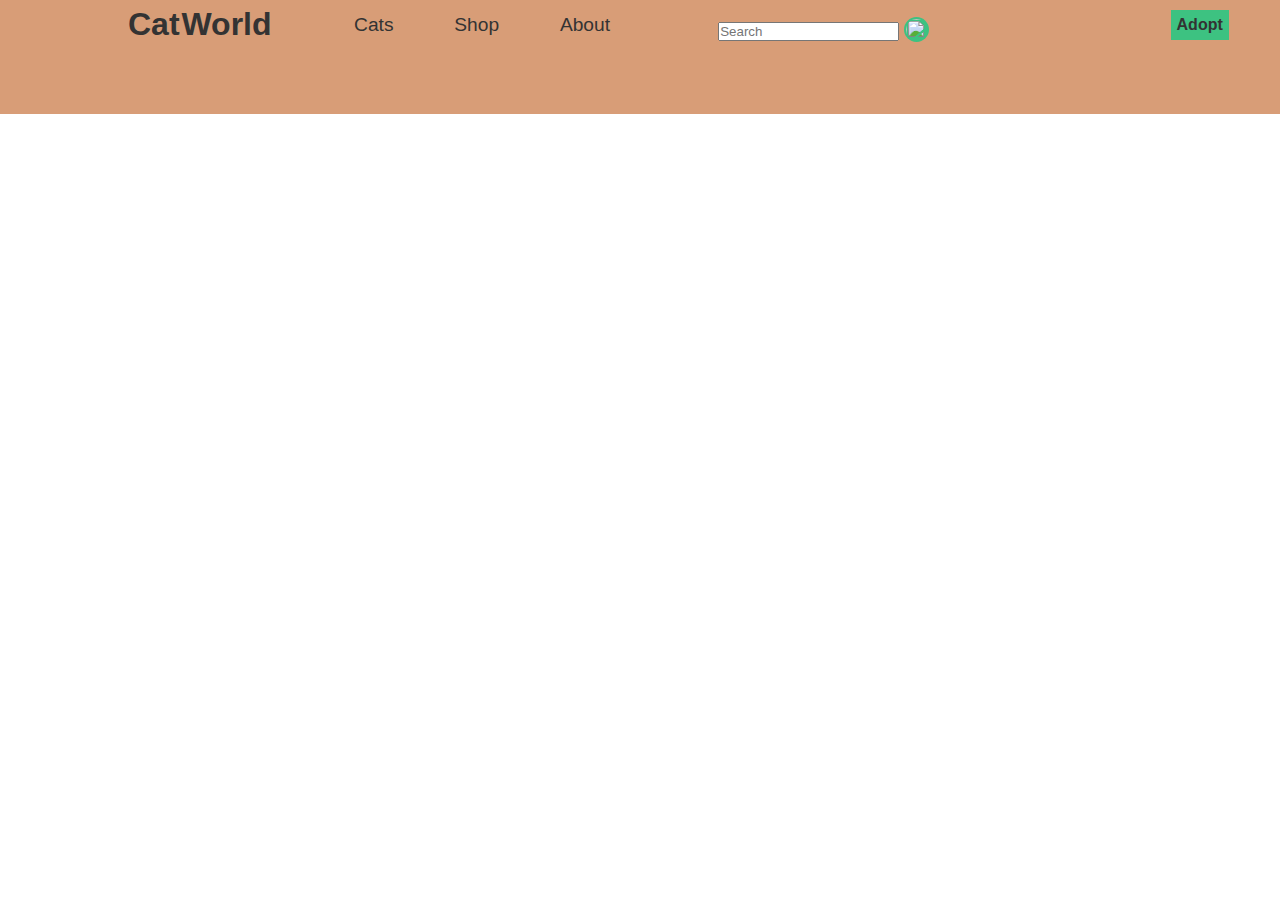
==== index.html @ 42374eef "Update index.html" ====
<!DOCTYPE html>
<html lang="en">
<head>
    <link rel="stylesheet" href="styles.css">
    <meta charset="UTF-8">
    <meta http-equiv="X-UA-Compatible" content="IE=edge">
    <meta name="viewport" content="width=device-width, initial-scale=1.0">
    <title>Cat World</title>
</head>
<body>
    <div grid>
        <div class="header">
        <header>
        <div class="navBar">
                <a class="logo" href="index.html">
                    <span class="catLogo">Cat</span>
                    <span class="worldLogo">World</span>
                </a>
        </div>
        <ul class="navLinks">
            <li class="navCats"><a href="navCats.html">Cats</a></li>
            <li class="navShop"><a href="navShop.html">Shop</a></li>
            <li class="navAbout"><a href="navAbout.html">About</a></li>
        </ul>
        <div class=searchBar>
            <input type="text" placeholder="Search">
            <a href="searchPage.html">
                <img src="magnifying-glass.png" width="16px"
            </a>
        </div>
        <a class="navAdopt" href="navAdopt">Adopt</a>

        </header>
        </div>
    </div>
</body>
</html>
---- styles.css ----
* {
    box-sizing: border-box;
    margin: 0%;
    padding: 0%;
    font-family: poppins, sans-serif;
    /*
    display: grid;
    grid-template-columns: 1em 1em 1em 1em 1em 1em 1em 1em 1em 1em 1em 1em;
}
.grid {
    display: grid;
    grid-template-columns: 8.3% 8.3% 8.3% 8.3% 8.3% 8.3% 8.3% 8.3% 8.3% 8.3% 8.3% 8.3%;
}
.grid > div{
    background:#eee;
    padding:1em;
  }
  .grid > div:nth-child(odd){
    background:#ddd;
   */ 
  }
  
a {
    text-decoration: none;
    color: #333;
}
header {
    display: flex;
    justify-content: space-between;
    align-items: center;
    padding: 3% 10%;
    margin-right: 2vw;

}
.header {
    background-color: #D89D77;
    
}

.logo {
    position: relative;
    font-size: 2rem;
    font-weight:bold;
    text-decoration: none;
    padding: 0%;
    margin:0%;
    bottom: 2rem;
}
.catLogo {
    color:#333;
}
.worldLogo {
    color: #333;
    margin-left: -7px;
}
.navLinks li {
    display: inline-block;
    
}

.navLinks {
    
    position: relative;
    bottom: 2rem;
    font-size: 1.2rem;
    display: flex;
    justify-content: space-between;
    max-width: 20vw;
    width: 100%;
    /* list-style-type: none; */
    margin: 0%;
    float: left;
    /* display: inline; */
    padding: 0%;
    color:#333;
}
.searchBar {
    position: relative;
    left: 2vw;
    bottom: 2rem;
}
.searchBar img {
    position: relative;
    top: .5rem;
    background-color: #3DC281;
    border-radius: 50%;
    box-sizing: border-box;
    height:25px;
    Width:25px;
    padding: 2px;
    
}
.navAdopt {
    position: relative;
    left: 8vw !important;
    bottom: 2rem !important;
    color: #333;
    background-color: #3DC281;
    font-weight: 600;
    border: 2px solid #3DC281;
    padding: 4px;
    bottom: 5px;
}
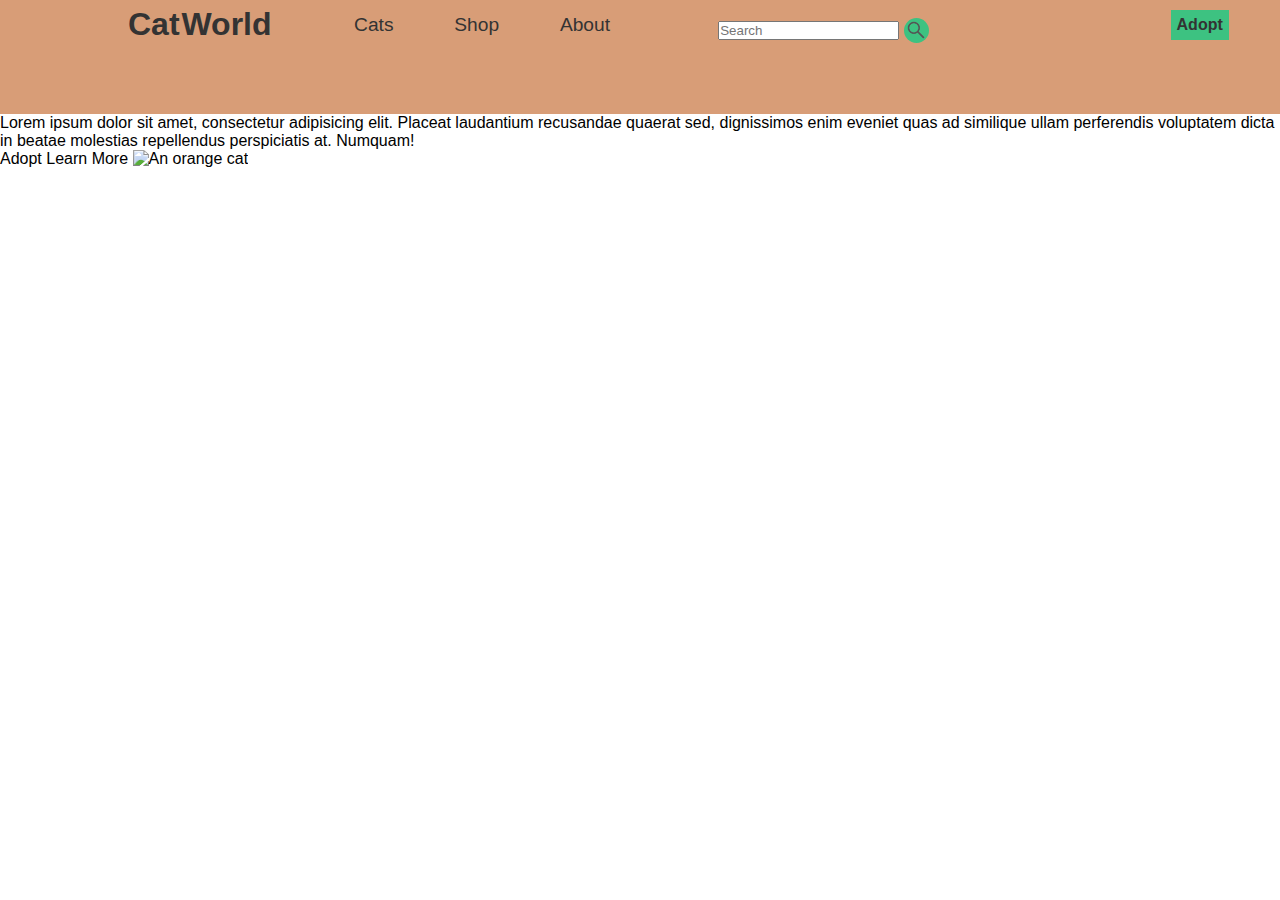
==== commit f3cfda6c: "Update index.html" ====
--- a/index.html
+++ b/index.html
@@ -11,7 +11,7 @@
     <div grid>
         <div class="header">
         <header>
-        <div class="navBar">
+        <div class="navLogo">
                 <a class="logo" href="index.html">
                     <span class="catLogo">Cat</span>
                     <span class="worldLogo">World</span>
@@ -25,13 +25,22 @@
         <div class=searchBar>
             <input type="text" placeholder="Search">
             <a href="searchPage.html">
-                <img src="magnifying-glass.png" width="16px"
+                <img src="Magnifying-glass.png" width="16px"
             </a>
         </div>
         <a class="navAdopt" href="navAdopt">Adopt</a>
 
         </header>
         </div>
+        <div class="Content">
+            <div class="hero">
+                <p id="heroText">Lorem ipsum dolor sit amet, consectetur
+                    adipisicing elit. Placeat laudantium recusandae quaerat sed, dignissimos enim eveniet quas ad similique ullam perferendis voluptatem dicta in beatae molestias repellendus perspiciatis at. Numquam!</p>
+                <span class="primaryButton">Adopt</span>
+                <span class="secondaryButton">Learn More</span>
+                <img id="heroImage" src="cat-hero.png" alt="An orange cat">
+            </div>
+        </div>
     </div>
 </body>
 </html>
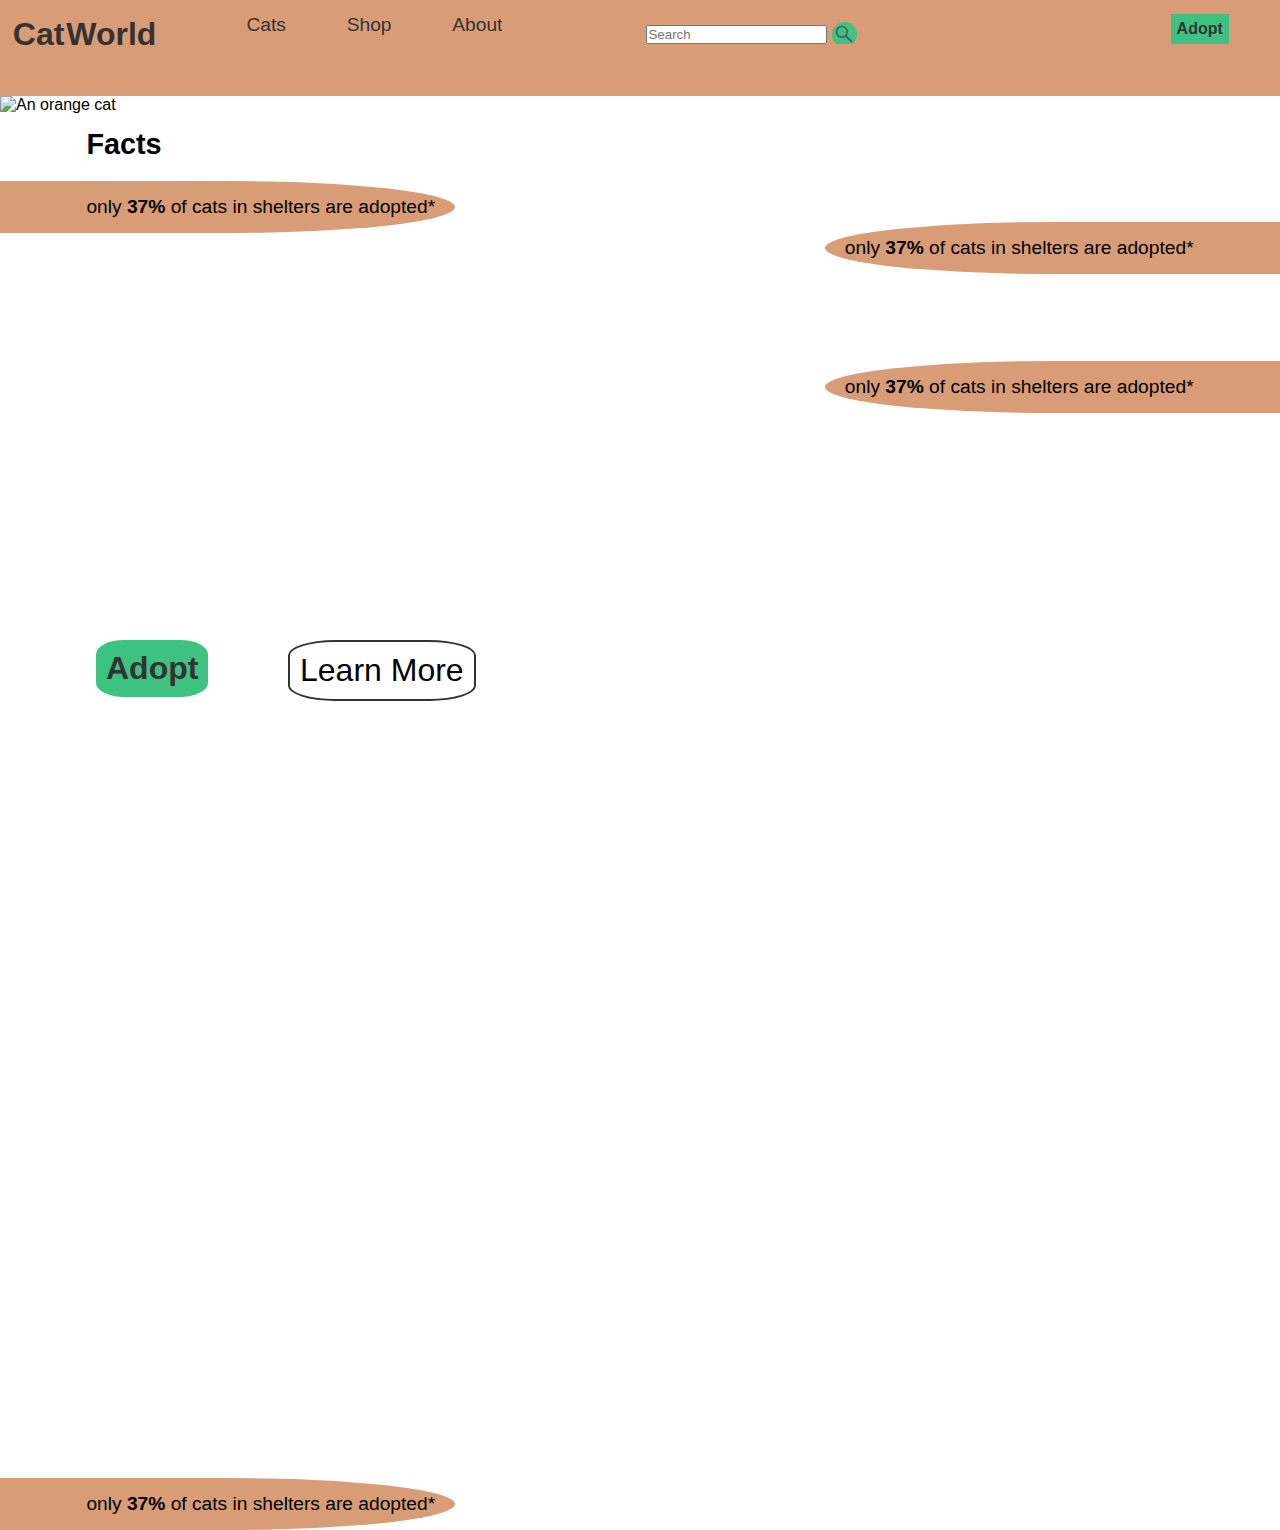
==== commit b0bbb71f: "Add files via upload" ====
--- a/index.html
+++ b/index.html
@@ -40,7 +40,14 @@
                 <span class="secondaryButton">Learn More</span>
                 <img id="heroImage" src="cat-hero.png" alt="An orange cat">
             </div>
+            <div class="facts">
+                <h2 class="sectionHeading">Facts</h2>
+                <span class="fact1Left">only <b>37%</b> of cats in shelters are adopted*</span>
+                <span class="fact2Left">only <b>37%</b> of cats in shelters are adopted*</span>
+                <span class="fact1Right">only <b>37%</b> of cats in shelters are adopted*</span>
+                <span class="fact2Right">only <b>37%</b> of cats in shelters are adopted*</span>
+            </div>
         </div>
     </div>
 </body>
-</html>
+</html>--- a/styles.css
+++ b/styles.css
@@ -3,20 +3,13 @@
     margin: 0%;
     padding: 0%;
     font-family: poppins, sans-serif;
+    overflow-x: hidden;
     /*
-    display: grid;
-    grid-template-columns: 1em 1em 1em 1em 1em 1em 1em 1em 1em 1em 1em 1em;
+   
 }
 .grid {
     display: grid;
-    grid-template-columns: 8.3% 8.3% 8.3% 8.3% 8.3% 8.3% 8.3% 8.3% 8.3% 8.3% 8.3% 8.3%;
-}
-.grid > div{
-    background:#eee;
-    padding:1em;
-  }
-  .grid > div:nth-child(odd){
-    background:#ddd;
+}
    */ 
   }
   
@@ -24,30 +17,49 @@
     text-decoration: none;
     color: #333;
 }
+
+/* start NAVBAR */
+
 header {
     display: flex;
     justify-content: space-between;
-    align-items: center;
     padding: 3% 10%;
     margin-right: 2vw;
+    
+    
+    
+
 
 }
 .header {
     background-color: #D89D77;
-    
-}
+    height: 6em;
+    padding-top: .5em;
+    padding-bottom: .5em;
+    overflow-y:hidden;
+    
+
+    
+}
+
 
 .logo {
-    position: relative;
-    font-size: 2rem;
+    position: absolute;
+    font-size: 2em;
     font-weight:bold;
     text-decoration: none;
     padding: 0%;
     margin:0%;
-    bottom: 2rem;
+    top: 1.8%;
+    left:1%;
+    
+    
+    
+    
 }
 .catLogo {
     color:#333;
+    
 }
 .worldLogo {
     color: #333;
@@ -100,4 +112,126 @@
     border: 2px solid #3DC281;
     padding: 4px;
     bottom: 5px;
-}+}
+
+/* end NAVBAR */
+
+/* start HERO */
+
+.hero {
+    width: 100%;
+    overflow: hidden;
+    
+}
+
+#heroImage {
+    object-fit: contain;
+    width:115%;
+    margin: 0%;
+    
+    
+    
+    
+}
+#heroText {
+    width: 40%;
+    position: absolute;
+    top: 10em;
+    left: 5em;
+    font-weight: 500;
+    font-size: 1.4em;
+    line-height: 2em;
+    padding: 0%;
+    margin: 0%;
+    color: #fff;
+
+
+}
+
+.primaryButton {
+    font-weight: 600;
+    font-size:2em;
+    position: absolute;
+    top: 20em;
+    left: 3em;
+    background-color: #3DC281;
+    padding: 10px;
+    border-radius:25%;
+    color: #333;
+    
+}
+
+.secondaryButton {
+    font-weight: 500;
+    font-size:2em;
+    position: absolute;
+    top: 20em;
+    left: 9em;
+    border:#333 solid 2px;
+    padding: 10px;
+    border-radius: 25%;
+}
+
+
+
+/* end HERO */
+
+/* start FACTS */
+
+.fact1Left {
+    border-top-right-radius: 50%;
+    border-bottom-right-radius: 50%;
+    background-color: #D89D77;
+    padding: 15px;
+    padding-right: 20px;
+    position:absolute;
+    padding-left: 4.5em;
+    font-size: 1.2em;
+    
+}
+
+.fact2Left {
+    border-top-right-radius: 50%;
+    border-bottom-right-radius: 50%;
+    background-color: #D89D77;
+    padding: 15px;
+    padding-right: 20px;
+    position: absolute;
+    padding-left: 4.5em;
+    font-size: 1.2em;
+    top: 77em;
+}
+
+.fact1Right {
+    border-top-left-radius: 50%;
+    border-bottom-left-radius: 50%;
+    background-color: #D89D77;
+    padding: 15px;
+    padding-left: 20px;
+    position:absolute;
+    padding-right: 4.5em;
+    font-size: 1.2em;
+    right: 0%;
+    transform: translateY(41px);
+}
+
+.fact2Right {
+    border-top-left-radius: 50%;
+    border-bottom-left-radius: 50%;
+    background-color: #D89D77;
+    padding: 15px;
+    padding-left: 20px;
+    position:absolute;
+    padding-right: 4.5em;
+    font-size: 1.2em;
+    right: 0%;
+    transform: translateY(180px);
+}
+
+.facts .sectionHeading  {
+    padding-top: 10px;
+    padding-bottom: 20px;
+    position: relative;
+    left: 3em;
+    font-size: 1.8em;
+}
